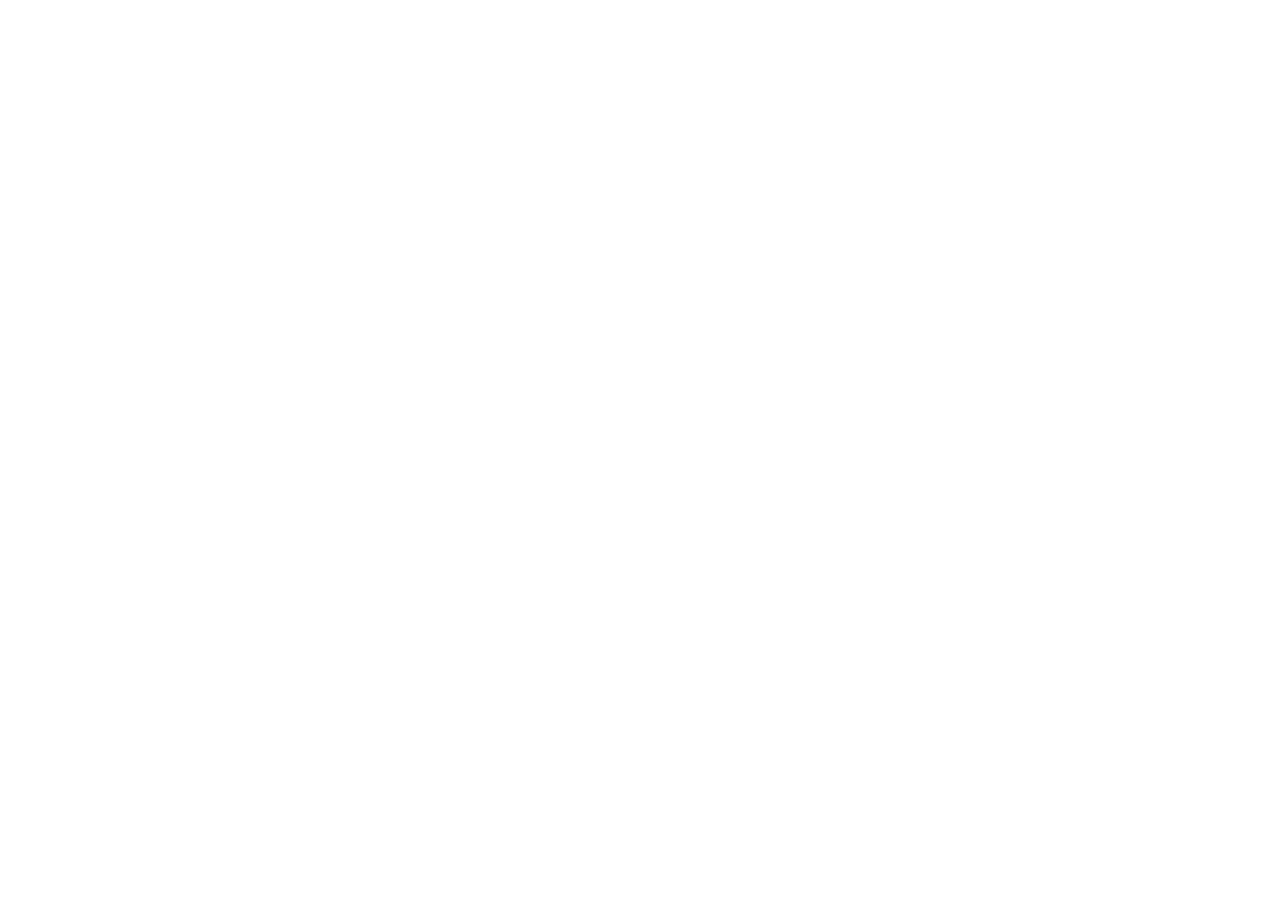
==== index.html @ 851e7af7 "feat: estructura inicial proyecto" ====
<!doctype html>
<html lang="en">

<head>
  <title>Title</title>
  <!-- Required meta tags -->
  <meta charset="utf-8">
  <meta name="viewport" content="width=device-width, initial-scale=1, shrink-to-fit=no">

  <!-- Bootstrap CSS v5.2.1 -->
  <link href="https://cdn.jsdelivr.net/npm/bootstrap@5.2.1/dist/css/bootstrap.min.css" rel="stylesheet"
    integrity="sha384-iYQeCzEYFbKjA/T2uDLTpkwGzCiq6soy8tYaI1GyVh/UjpbCx/TYkiZhlZB6+fzT" crossorigin="anonymous">

  <!-- JQuery v5.2.1 -->
  <script src="https://code.jquery.com/jquery-3.6.1.min.js"></script>
  <!-- Librería Chart.js -->
  <script src="https://cdn.jsdelivr.net/npm/chart.js"></script>

</head>

<body>
  <header>
    <!-- place navbar here -->
  </header>
  <main>

  </main>
  <footer>
    <!-- place footer here -->
  </footer>
  <!-- Bootstrap JavaScript Libraries -->
  <script src="https://cdn.jsdelivr.net/npm/@popperjs/core@2.11.6/dist/umd/popper.min.js"
    integrity="sha384-oBqDVmMz9ATKxIep9tiCxS/Z9fNfEXiDAYTujMAeBAsjFuCZSmKbSSUnQlmh/jp3" crossorigin="anonymous">
  </script>

  <script src="https://cdn.jsdelivr.net/npm/bootstrap@5.2.1/dist/js/bootstrap.min.js"
    integrity="sha384-7VPbUDkoPSGFnVtYi0QogXtr74QeVeeIs99Qfg5YCF+TidwNdjvaKZX19NZ/e6oz" crossorigin="anonymous">
  </script>
</body>

</html>


  <!-- 

    CONDICIONES
    - De preferencia todos los elementos usados deben ser bootstrap
    - Usar librería Chart.js (gráficos)
    - Todas las páginas deben ser responsivas (mobile first)
    - Licencia Open Source
    
    GIT HUB
    - Rama principal (Main/Master): Esta se utilizará para pasar código ya probado en rama test
    - Rama de prubas (test): En esta se mesclazarán los códigos de cada rama feature para realizar pruebas
    - Ramas de desarrollo (feature/caracteristica_a_desarrollar): Cada integrante deberá desarrollar en al menos dos ramas/caracteristicas del sitio

    - Un integrante estará encargado de mezclar el código en la ramas de desarrollo a test
    - Un integrante estará encargado de mezclar lo ya probado en la rama test hacia la rama main/master

    - El sitio se publicará en github pages, en un principio será publicada la rama test y cuando esté finalizada la rama main/master

    SITIO WEB

    Página principal pública
    - información sobre el sistema, sus ventajas
    - noticias sobre el área de salud
    - interfaz para registro de nuevo usuario/paciente
    - barra navegación fija en la parte superior
    - enlaces a páginas públicas del sitio web


    Perfil de cuenta persona de cada paciente
    - se accede vía mail y contraseña
    - resumen de datos personales: Nombre, fecha de nacimiento, dirección, foto, etc.
    

    Página principal privada
    - accesible luego de hacer login
    - resumen y enlaces de acceso rápido a recursos del sitio
    - el resumen corresponde a elementos o componentes que están en otras páginas del sitio (info relevante que describa situación del paciente)
    - barra de navegación fija, ahora incluyendo enlaces a páginas privadas del sitio


    Interfaz para creación y administración de usuarios adicionales
    - Se deben utilizar modales bootstrap para el ingreso de nuevos registros o edición de existentes
    

    Interfaz para ingreso y visualización de datos de enfermedades y condiciones bases del paciente
    - Indicar: diagnóstico, fecha, inicio de tratamientos y otros datos importantes


    Interfaz para inreso y visualización de tablas de históricos de exámenes de distinto tipo
    - Ej: Hemograma, perfil lipídico, colesterol, triglicéridos, orina, coagulación, etc
    - Usar 4 gráficos de la librería chart.js para visualización de datos relevantes: 2 de línea y 2 de barra


    Interfaz de ingreso y visualización en formato calendario
    - Información de citas programadas
    - Fecha de toma de exámenes, etc

    
    Página de enlaces a proveedores de salud: Hospitales, clínicas, ambulancias, fonasa, isapre, médicos inscritos


   -->
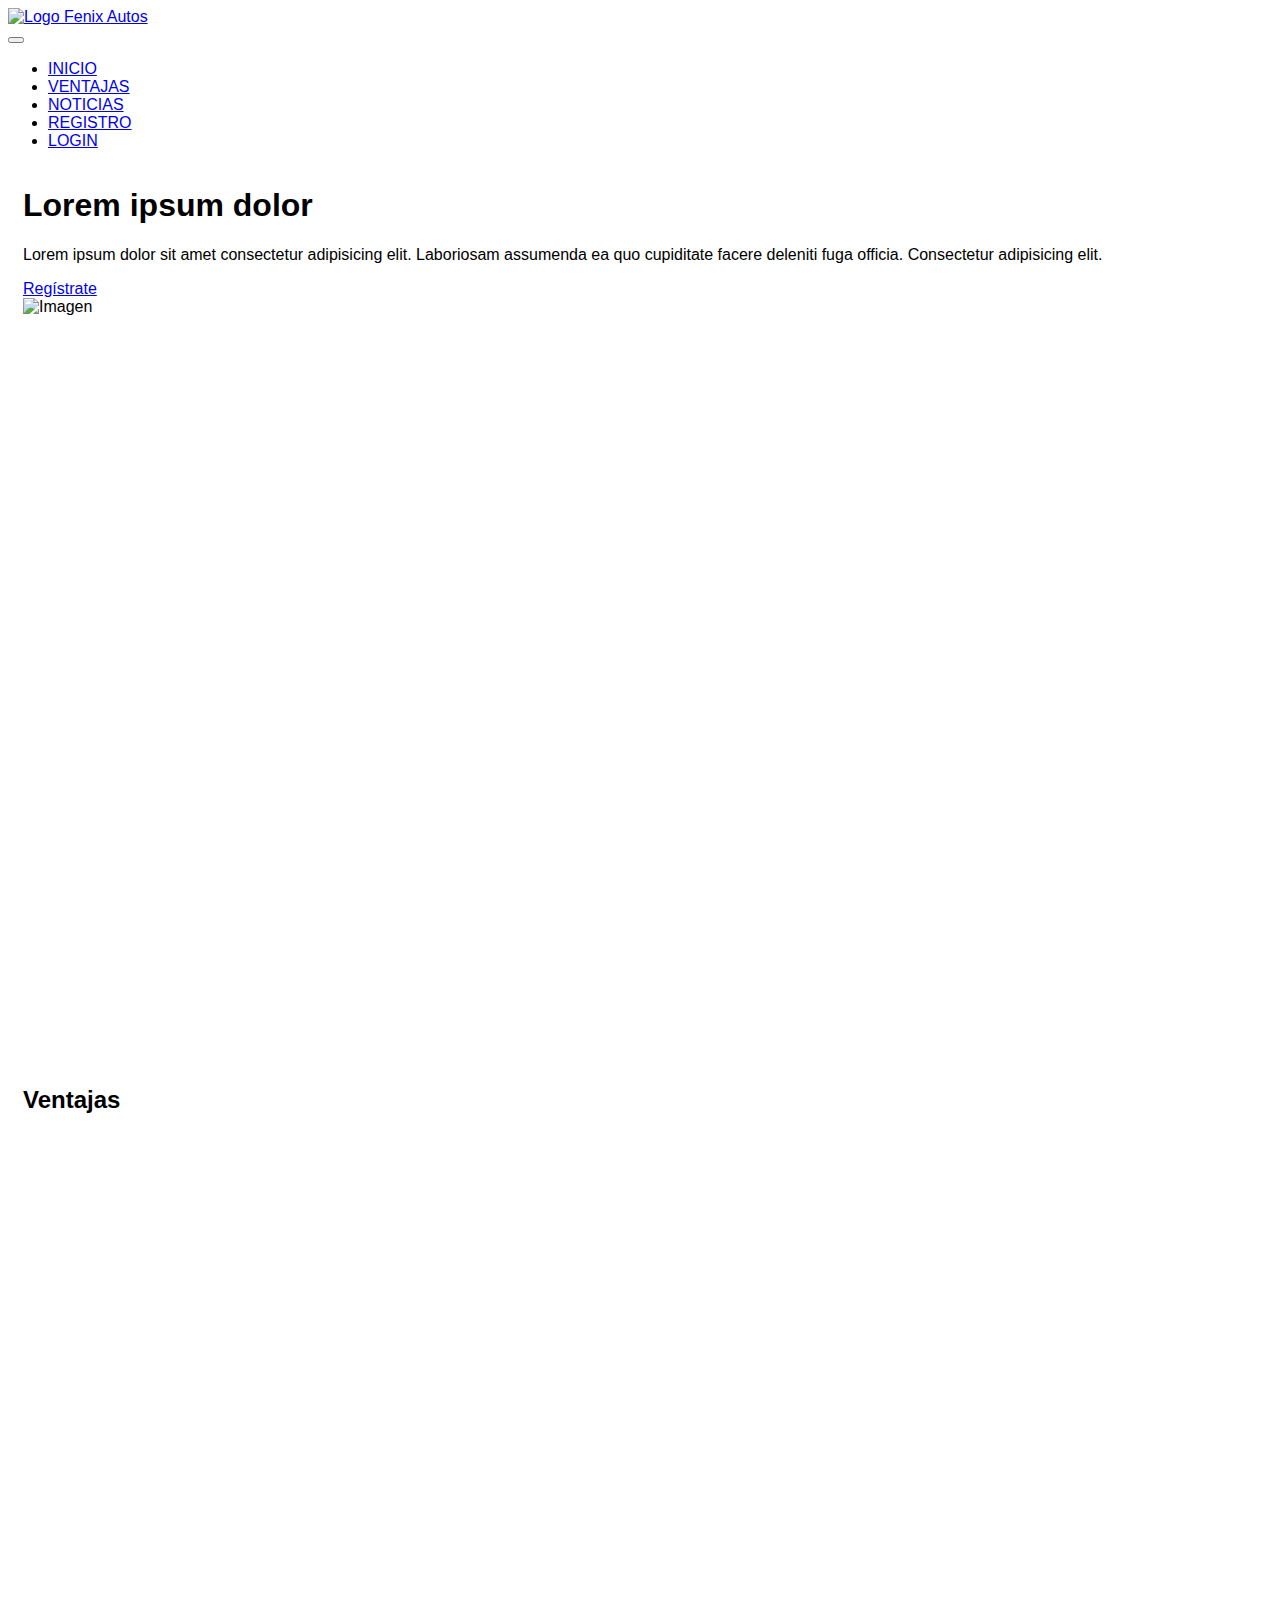
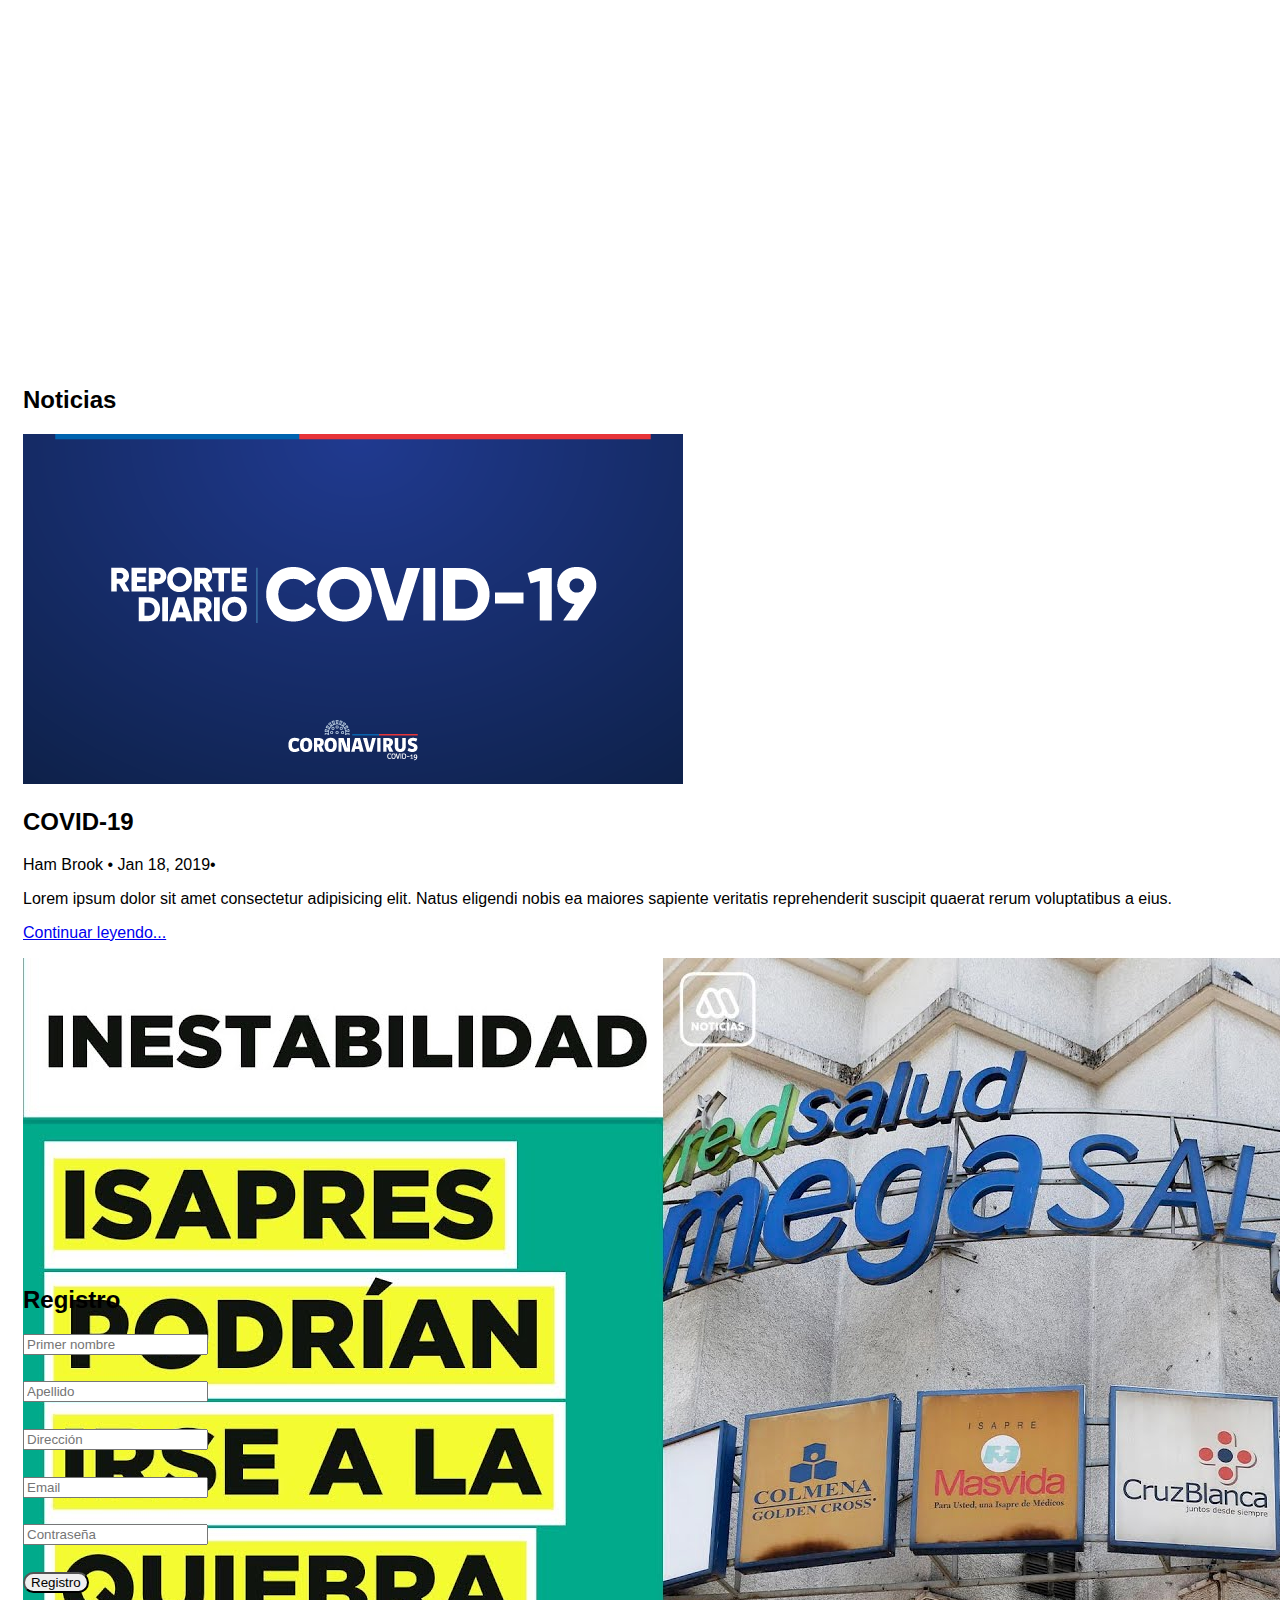
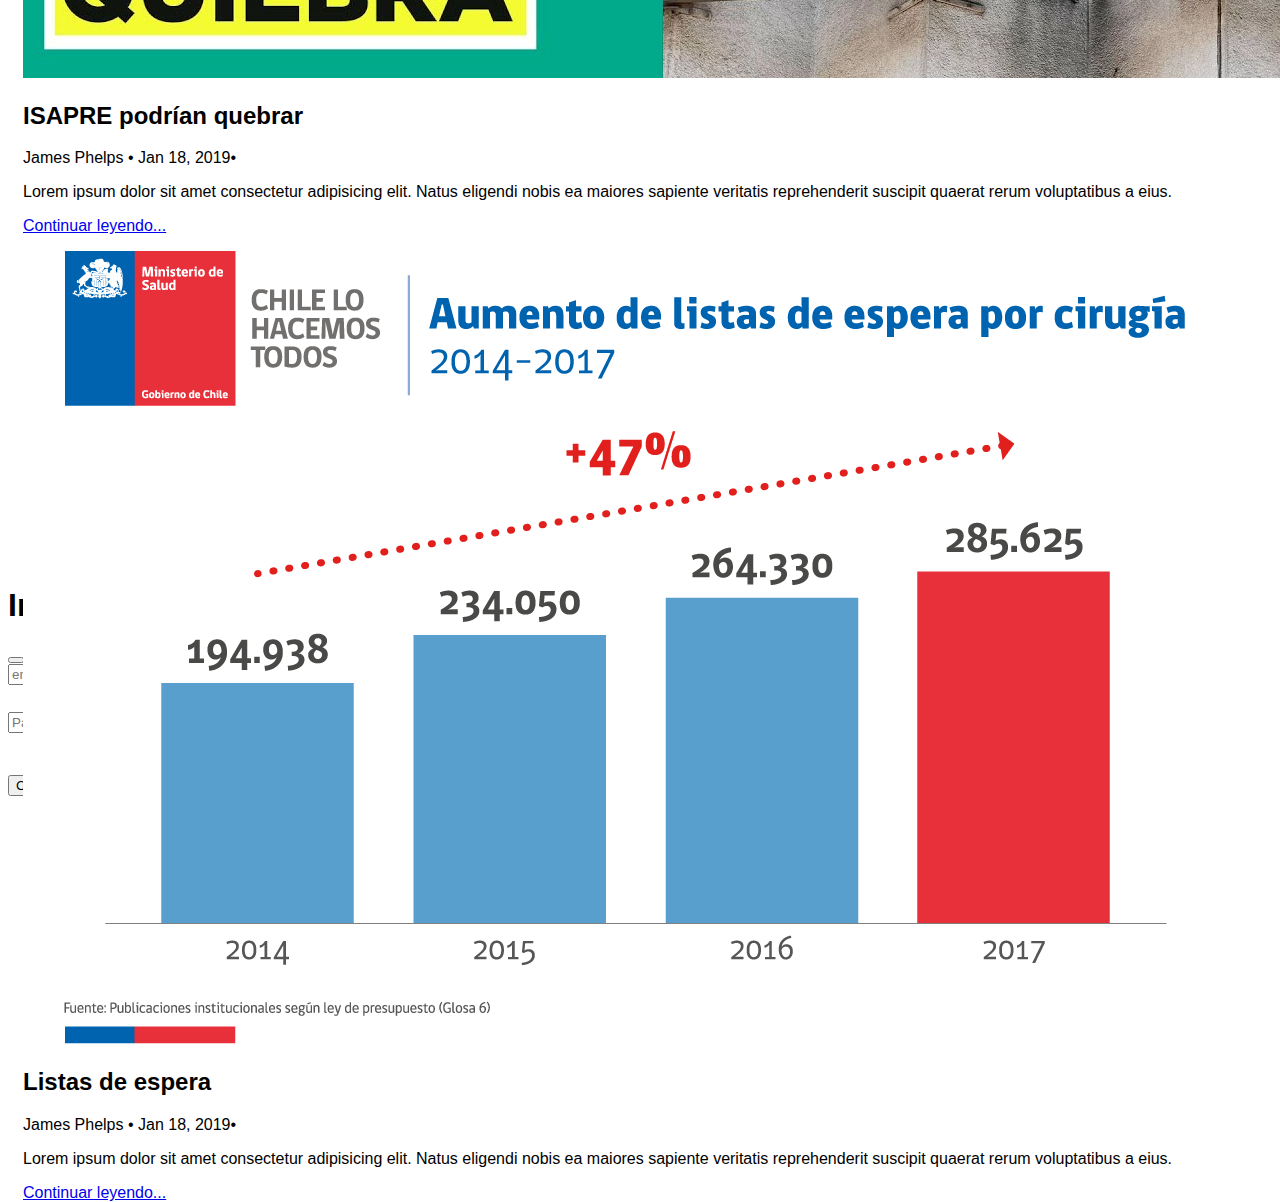
==== commit 4870dbf7: "Estructura de página pública" ====
--- a/index.html
+++ b/index.html
@@ -1,9 +1,8 @@
 <!doctype html>
-<html lang="en">
+<html lang="es">
 
 <head>
-  <title>Title</title>
-  <!-- Required meta tags -->
+  <title>Seguimiento Médico</title>
   <meta charset="utf-8">
   <meta name="viewport" content="width=device-width, initial-scale=1, shrink-to-fit=no">
 
@@ -13,35 +12,313 @@
 
   <!-- JQuery v5.2.1 -->
   <script src="https://code.jquery.com/jquery-3.6.1.min.js"></script>
-  <!-- Librería Chart.js -->
-  <script src="https://cdn.jsdelivr.net/npm/chart.js"></script>
+
+  <!-- Hoja de estilos -->
+  <link rel="stylesheet" href="css/index.css">
+  <link href="https://unpkg.com/aos@2.3.1/dist/aos.css" rel="stylesheet">
+
 
 </head>
 
 <body>
+
   <header>
-    <!-- place navbar here -->
+    <nav class="navbar navbar-expand-md fixed-top">
+      <div class="container-fluid">
+        <div class="col-1 col-md-2 text-center">
+          <a class="navbar-brand" href="index.html"><img src="img/img-prueba.jpg" alt="Logo Fenix Autos"></a>
+        </div>
+        <button class="navbar-toggler" type="button" data-bs-toggle="collapse" data-bs-target="#mynavbar">
+          <span class="navbar-toggler-icon"></span>
+        </button>
+        <div class="collapse navbar-collapse" id="mynavbar">
+          <ul class="navbar-nav col-md-12">
+            <li class="nav-item col-md-2">
+              <a class="nav-link" href="#">INICIO</a>
+            </li>
+            <li class="nav-item col-md-2">
+              <a class="nav-link" href="#seccion-ventajas">VENTAJAS</a>
+            </li>
+            <li class="nav-item col-md-2">
+              <a class="nav-link" href="#seccion-noticias">NOTICIAS</a>
+            </li>
+            <li class="nav-item col-md-2">
+              <a class="nav-link" href="#seccion-registro">REGISTRO</a>
+            </li>
+            <li class="nav-item col-md-2">
+              <a class="nav-link" href="#" data-bs-toggle="modal" data-bs-target="#exampleModal">LOGIN</a>
+            </li>
+          </ul>
+        </div>
+      </div>
+    </nav>
   </header>
-  <main>
-
-  </main>
+
+  <div class="col-12 seccion-inicial">
+    <div class="container">
+      <div class="row align-items-center seccion-inicial">
+        <div class="col-12 col-md-6 justify-content text-center">
+          <h1>Lorem ipsum dolor</h1>
+          <p class="mb-5">Lorem ipsum dolor sit amet consectetur adipisicing elit. Laboriosam assumenda ea quo
+            cupiditate facere deleniti fuga officia. Consectetur adipisicing elit.</p>
+          <div>
+            <a href="#seccion-registro" class="btn btn-primary mr-2 mb-2">Regístrate</a>
+          </div>
+        </div>
+        <div class="col-12 col-md-6 mb-auto">
+          <img src="img/img-prueba.jpg" class="img-fluid" alt="Imagen">
+        </div>
+      </div>
+    </div>
+  </div>
+  <div class="col-12 seccion-ventajas" id="seccion-ventajas">
+    <div class="container">
+      <div class="row align-items-center seccion-ventajas ">
+        <div class="row pt-auto">
+          <h2 class="mb-4 text-center">Ventajas</h2>
+          <div class="row align-items-stretch">
+            <div class="col-md-6 col-lg-4 mb-4 mb-lg-4 aos-init aos-animate" data-aos="fade-up">
+              <div class="unit-4 d-block">
+                <div>
+                  <h3>
+                    Gráficos
+                    <svg xmlns="http://www.w3.org/2000/svg" width="26" height="26" fill="currentColor"
+                      class="bi bi-check2-circle" viewBox="0 0 16 16">
+                      <path
+                        d="M2.5 8a5.5 5.5 0 0 1 8.25-4.764.5.5 0 0 0 .5-.866A6.5 6.5 0 1 0 14.5 8a.5.5 0 0 0-1 0 5.5 5.5 0 1 1-11 0z" />
+                      <path
+                        d="M15.354 3.354a.5.5 0 0 0-.708-.708L8 9.293 5.354 6.646a.5.5 0 1 0-.708.708l3 3a.5.5 0 0 0 .708 0l7-7z" />
+                    </svg>
+                  </h3>
+                  <p>Lorem ipsum dolor sit amet consectetur adipisicing elit. Perferendis quis molestiae vitae eligendi
+                    at.</p>
+                  <p><a href="#">Learn More</a></p>
+                </div>
+              </div>
+            </div>
+            <div class="col-md-6 col-lg-4 mb-4 mb-lg-4 aos-init aos-animate" data-aos="fade-up" data-aos-delay="100">
+              <div class="unit-4 d-block">
+                <div>
+                  <h3>
+                    Análisis
+                    <svg xmlns="http://www.w3.org/2000/svg" width="26" height="26" fill="currentColor"
+                      class="bi bi-check2-circle" viewBox="0 0 16 16">
+                      <path
+                        d="M2.5 8a5.5 5.5 0 0 1 8.25-4.764.5.5 0 0 0 .5-.866A6.5 6.5 0 1 0 14.5 8a.5.5 0 0 0-1 0 5.5 5.5 0 1 1-11 0z" />
+                      <path
+                        d="M15.354 3.354a.5.5 0 0 0-.708-.708L8 9.293 5.354 6.646a.5.5 0 1 0-.708.708l3 3a.5.5 0 0 0 .708 0l7-7z" />
+                    </svg>
+                  </h3>
+                  <p>Lorem ipsum dolor sit amet consectetur adipisicing elit. Perferendis quis molestiae vitae eligendi
+                    at.</p>
+                  <p><a href="#">Learn More</a></p>
+                </div>
+              </div>
+            </div>
+            <div class="col-md-6 col-lg-4 mb-4 mb-lg-4 aos-init" data-aos="fade-up" data-aos-delay="200">
+              <div class="unit-4 d-block">
+                <div>
+                  <h3>
+                    Fácil de usar
+                    <svg xmlns="http://www.w3.org/2000/svg" width="26" height="26" fill="currentColor"
+                      class="bi bi-check2-circle" viewBox="0 0 16 16">
+                      <path
+                        d="M2.5 8a5.5 5.5 0 0 1 8.25-4.764.5.5 0 0 0 .5-.866A6.5 6.5 0 1 0 14.5 8a.5.5 0 0 0-1 0 5.5 5.5 0 1 1-11 0z" />
+                      <path
+                        d="M15.354 3.354a.5.5 0 0 0-.708-.708L8 9.293 5.354 6.646a.5.5 0 1 0-.708.708l3 3a.5.5 0 0 0 .708 0l7-7z" />
+                    </svg>
+                  </h3>
+                  <p>Lorem ipsum dolor sit amet consectetur adipisicing elit. Perferendis quis molestiae vitae eligendi
+                    at.</p>
+                  <p><a href="#">Learn More</a></p>
+                </div>
+              </div>
+            </div>
+            <div class="col-md-6 col-lg-4 mb-4 mb-lg-4 aos-init" data-aos="fade-up">
+              <div class="unit-4 d-block">
+                <div>
+                  <h3>
+                    Actualización gratis
+                    <svg xmlns="http://www.w3.org/2000/svg" width="26" height="26" fill="currentColor"
+                      class="bi bi-check2-circle" viewBox="0 0 16 16">
+                      <path
+                        d="M2.5 8a5.5 5.5 0 0 1 8.25-4.764.5.5 0 0 0 .5-.866A6.5 6.5 0 1 0 14.5 8a.5.5 0 0 0-1 0 5.5 5.5 0 1 1-11 0z" />
+                      <path
+                        d="M15.354 3.354a.5.5 0 0 0-.708-.708L8 9.293 5.354 6.646a.5.5 0 1 0-.708.708l3 3a.5.5 0 0 0 .708 0l7-7z" />
+                    </svg>
+                  </h3>
+                  <p>Lorem ipsum dolor sit amet consectetur adipisicing elit. Perferendis quis molestiae vitae eligendi
+                    at.</p>
+                  <p><a href="#">Learn More</a></p>
+                </div>
+              </div>
+            </div>
+            <div class="col-md-6 col-lg-4 mb-4 mb-lg-4 aos-init" data-aos="fade-up" data-aos-delay="100">
+              <div class="unit-4 d-block">
+                <div>
+                  <h3>
+                    Lorem ipsum
+                    <svg xmlns="http://www.w3.org/2000/svg" width="26" height="26" fill="currentColor"
+                      class="bi bi-check2-circle" viewBox="0 0 16 16">
+                      <path
+                        d="M2.5 8a5.5 5.5 0 0 1 8.25-4.764.5.5 0 0 0 .5-.866A6.5 6.5 0 1 0 14.5 8a.5.5 0 0 0-1 0 5.5 5.5 0 1 1-11 0z" />
+                      <path
+                        d="M15.354 3.354a.5.5 0 0 0-.708-.708L8 9.293 5.354 6.646a.5.5 0 1 0-.708.708l3 3a.5.5 0 0 0 .708 0l7-7z" />
+                    </svg>
+                  </h3>
+                  <p>Lorem ipsum dolor sit amet consectetur adipisicing elit. Perferendis quis molestiae vitae eligendi
+                    at.</p>
+                  <p><a href="#">Learn More</a></p>
+                </div>
+              </div>
+
+            </div>
+            <div class="col-md-6 col-lg-4 mb-4 mb-lg-4 aos-init" data-aos="fade-up" data-aos-delay="200" id="ventaja-ocultar">
+              <div class="unit-4 d-block">
+                <div>
+                  <h3>
+                    Lorem ipsum
+                    <svg xmlns="http://www.w3.org/2000/svg" width="26" height="26" fill="currentColor"
+                      class="bi bi-check2-circle" viewBox="0 0 16 16">
+                      <path
+                        d="M2.5 8a5.5 5.5 0 0 1 8.25-4.764.5.5 0 0 0 .5-.866A6.5 6.5 0 1 0 14.5 8a.5.5 0 0 0-1 0 5.5 5.5 0 1 1-11 0z" />
+                      <path
+                        d="M15.354 3.354a.5.5 0 0 0-.708-.708L8 9.293 5.354 6.646a.5.5 0 1 0-.708.708l3 3a.5.5 0 0 0 .708 0l7-7z" />
+                    </svg>
+                  </h3>
+                  <p>Lorem ipsum dolor sit amet consectetur adipisicing elit. Perferendis quis molestiae vitae eligendi
+                    at.</p>
+                  <p><a href="#">Learn More</a></p>
+                </div>
+              </div>
+            </div>
+          </div>
+
+        </div>
+      </div>
+    </div>
+  </div>
+  <div class="col-12 seccion-noticias" id="seccion-noticias">
+    <div class="container">
+      <div class="row align-items-center seccion-noticias ">
+        <div class="row pt-auto">
+          <h2 class="mb-4 text-center">Noticias</h2>
+          <div class="row">
+            <div class="col-md-6 col-lg-4 mb-4 mb-lg-4">
+              <div class="h-entry">
+                <img src="img/covid.png" alt="Image" class="img-fluid">
+                <h2>COVID-19</h2>
+                <div class="meta mb-4">Ham Brook <span class="mx-2">•</span> Jan 18, 2019<span class="mx-2">•</span></div>
+                <p>Lorem ipsum dolor sit amet consectetur adipisicing elit. Natus eligendi nobis ea maiores sapiente
+                  veritatis reprehenderit suscipit quaerat rerum voluptatibus a eius.</p>
+                <p><a href="#seccion-noticias">Continuar leyendo...</a></p>
+              </div>
+            </div>
+            <div class="col-md-6 col-lg-4 mb-4 mb-lg-4">
+              <div class="h-entry">
+                <img src="img/isapres.jpg" alt="Image" class="img-fluid">
+                <h2>ISAPRE podrían quebrar</h2>
+                <div class="meta mb-4">James Phelps <span class="mx-2">•</span> Jan 18, 2019<span class="mx-2">•</span></div>
+                <p>Lorem ipsum dolor sit amet consectetur adipisicing elit. Natus eligendi nobis ea maiores sapiente
+                  veritatis reprehenderit suscipit quaerat rerum voluptatibus a eius.</p>
+                <p><a href="#seccion-noticias">Continuar leyendo...</a></p>
+              </div>
+            </div>
+            <div class="col-md-6 col-lg-4 mb-4 mb-lg-4">
+              <div class="h-entry">
+                <img src="img/listas-espera.png" alt="Image" class="img-fluid">
+                <h2>Listas de espera</h2>
+                <div class="meta mb-4">James Phelps <span class="mx-2">•</span> Jan 18, 2019<span class="mx-2">•</span></div>
+                <p>Lorem ipsum dolor sit amet consectetur adipisicing elit. Natus eligendi nobis ea maiores sapiente
+                  veritatis reprehenderit suscipit quaerat rerum voluptatibus a eius.</p>
+                <p><a href="#seccion-noticias">Continuar leyendo...</a></p>
+              </div>
+            </div>
+          </div>
+
+        </div>
+      </div>
+    </div>
+  </div>
+  <div class="col-12 seccion-registro" id="seccion-registro">
+    <div class="container">
+      <div class="row align-items-center seccion-registro ">
+        <div class="row pt-auto">
+          <h2 class="mb-4 text-center">Registro</h2>
+          <div class="col-12 col-md-6">
+            <input type="text" class="form-control" placeholder="Primer nombre" aria-label="Primer nombre">
+          </div>
+          <div class="col-12 col-md-6">
+            <input type="text" class="form-control" placeholder="Apellido" aria-label="Apellido">
+          </div>
+          <div class="col-12">
+            <input type="text" class="form-control" placeholder="Dirección" aria-label="Dirección">
+          </div>
+          <div class="col-12 col-md-6">
+            <input type="email" class="form-control" placeholder="Email" aria-label="Email">
+          </div>
+          <div class="col-12 col-md-6">
+            <input type="password" class="form-control" placeholder="Contraseña" aria-label="Contraseña">
+          </div>
+          <button type="submit" class="btn btn-primary ms-auto me-auto btn-registro">Registro</button>
+        </div>
+      </div>
+    </div>
+  </div>
   <footer>
-    <!-- place footer here -->
+
   </footer>
-  <!-- Bootstrap JavaScript Libraries -->
+
+  <div class="modal fade" id="exampleModal" tabindex="-1" aria-labelledby="exampleModalLabel" aria-hidden="true">
+    <div class="modal-dialog">
+      <div class="modal-content">
+        <div class="modal-header">
+          <h1 class="modal-title fs-5" id="exampleModalLabel">Inicio de sesión</h1>
+          <button type="button" class="btn-close" data-bs-dismiss="modal" aria-label="Close"></button>
+        </div>
+        <div class="modal-body">
+          <form action="" id="form-inicio-sesion">
+            <div class="inicio-sesion-input">
+              <div class="form-floating mb-3">
+                <input type="email" class="form-control" id="email" placeholder="email">
+                <label for="email">Email</label>
+              </div>
+              <div class="form-floating">
+                <input type="password" class="form-control" id="password" placeholder="Password">
+                <label for="password">Contraseña</label>
+              </div>
+            </div>
+          </form>
+        </div>
+        <div class="modal-footer">
+          <p id="error-inicio-sesion"></p>
+          <button type="button" class="btn btn-secondary" data-bs-dismiss="modal">Cancelar</button>
+          <button type="button" class="btn btn-primary" id="inicio-sesion-btn" form="form-inicio-sesion">Entrar</button>
+        </div>
+      </div>
+    </div>
+  </div>
+
+  <!-- Bootstrap JavaScript -->
   <script src="https://cdn.jsdelivr.net/npm/@popperjs/core@2.11.6/dist/umd/popper.min.js"
     integrity="sha384-oBqDVmMz9ATKxIep9tiCxS/Z9fNfEXiDAYTujMAeBAsjFuCZSmKbSSUnQlmh/jp3" crossorigin="anonymous">
-  </script>
+    </script>
 
   <script src="https://cdn.jsdelivr.net/npm/bootstrap@5.2.1/dist/js/bootstrap.min.js"
     integrity="sha384-7VPbUDkoPSGFnVtYi0QogXtr74QeVeeIs99Qfg5YCF+TidwNdjvaKZX19NZ/e6oz" crossorigin="anonymous">
+    </script>
+
+  <script src="js/index.js"></script>
+  <script src="https://unpkg.com/aos@2.3.1/dist/aos.js"></script>
+  <script>
+    AOS.init();
   </script>
 </body>
 
 </html>
 
 
-  <!-- 
+<!-- 
 
     CONDICIONES
     - De preferencia todos los elementos usados deben ser bootstrap
@@ -62,6 +339,7 @@
     SITIO WEB
 
     Página principal pública
+    - Librerio AOS https://michalsnik.github.io/aos/
     - información sobre el sistema, sus ventajas
     - noticias sobre el área de salud
     - interfaz para registro de nuevo usuario/paciente
--- a/css/index.css
+++ b/css/index.css
@@ -0,0 +1,57 @@
+body {
+    background: #ffff;
+    font-family: 'Bebas Neue', 'Source Sans Pro', 'Raleway', sans-serif;
+    display: flex;
+    flex-direction: column;
+}
+
+nav img {
+    width: 6em;
+    max-height: 2em;
+}
+
+.seccion-inicial, .seccion-registro, .seccion-ventajas, .seccion-noticias {
+    background-size: cover;
+    background-size: 120% 200%;
+    background-repeat: no-repeat;
+    background-position: top;
+    position: relative;
+}
+
+.container {
+    width: 100%;
+    padding-right: 15px;
+    padding-left: 15px;
+    margin-right: auto;
+    margin-left: auto;
+}
+
+
+.seccion-inicial, .seccion-registro, .seccion-ventajas, .seccion-noticias {
+    min-height: 600px;
+    height: calc(100vh);
+}
+
+.form-control {
+    margin-bottom: 2em;
+}
+
+.btn-registro {
+    max-width: 30%;
+    border-radius: 30px;
+}
+
+@media only screen and (min-width: 768px) {
+.mb-auto {
+    margin-bottom: 0px !important;
+}
+}
+
+@media only screen and (max-width: 768px) {
+    #seccion-noticias img, #ventaja-ocultar {
+        display: none;
+    }
+
+    
+
+}